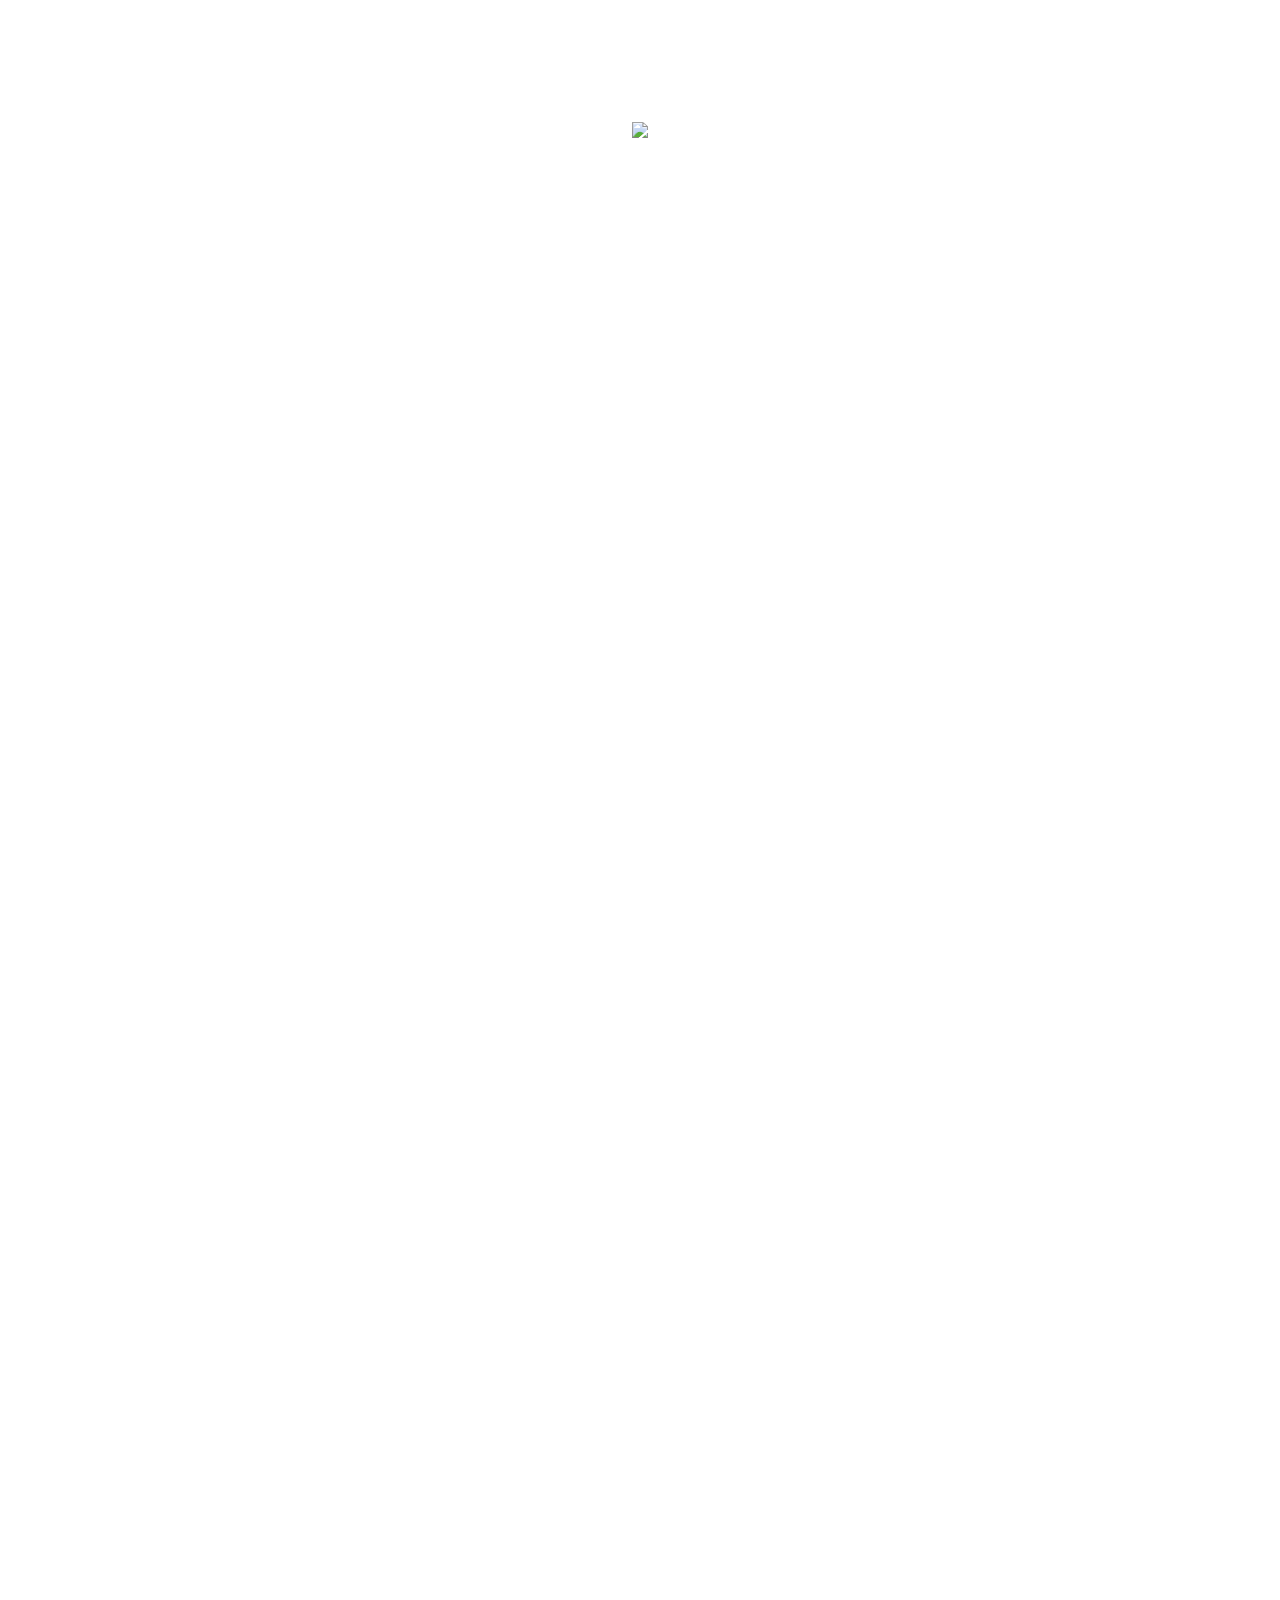
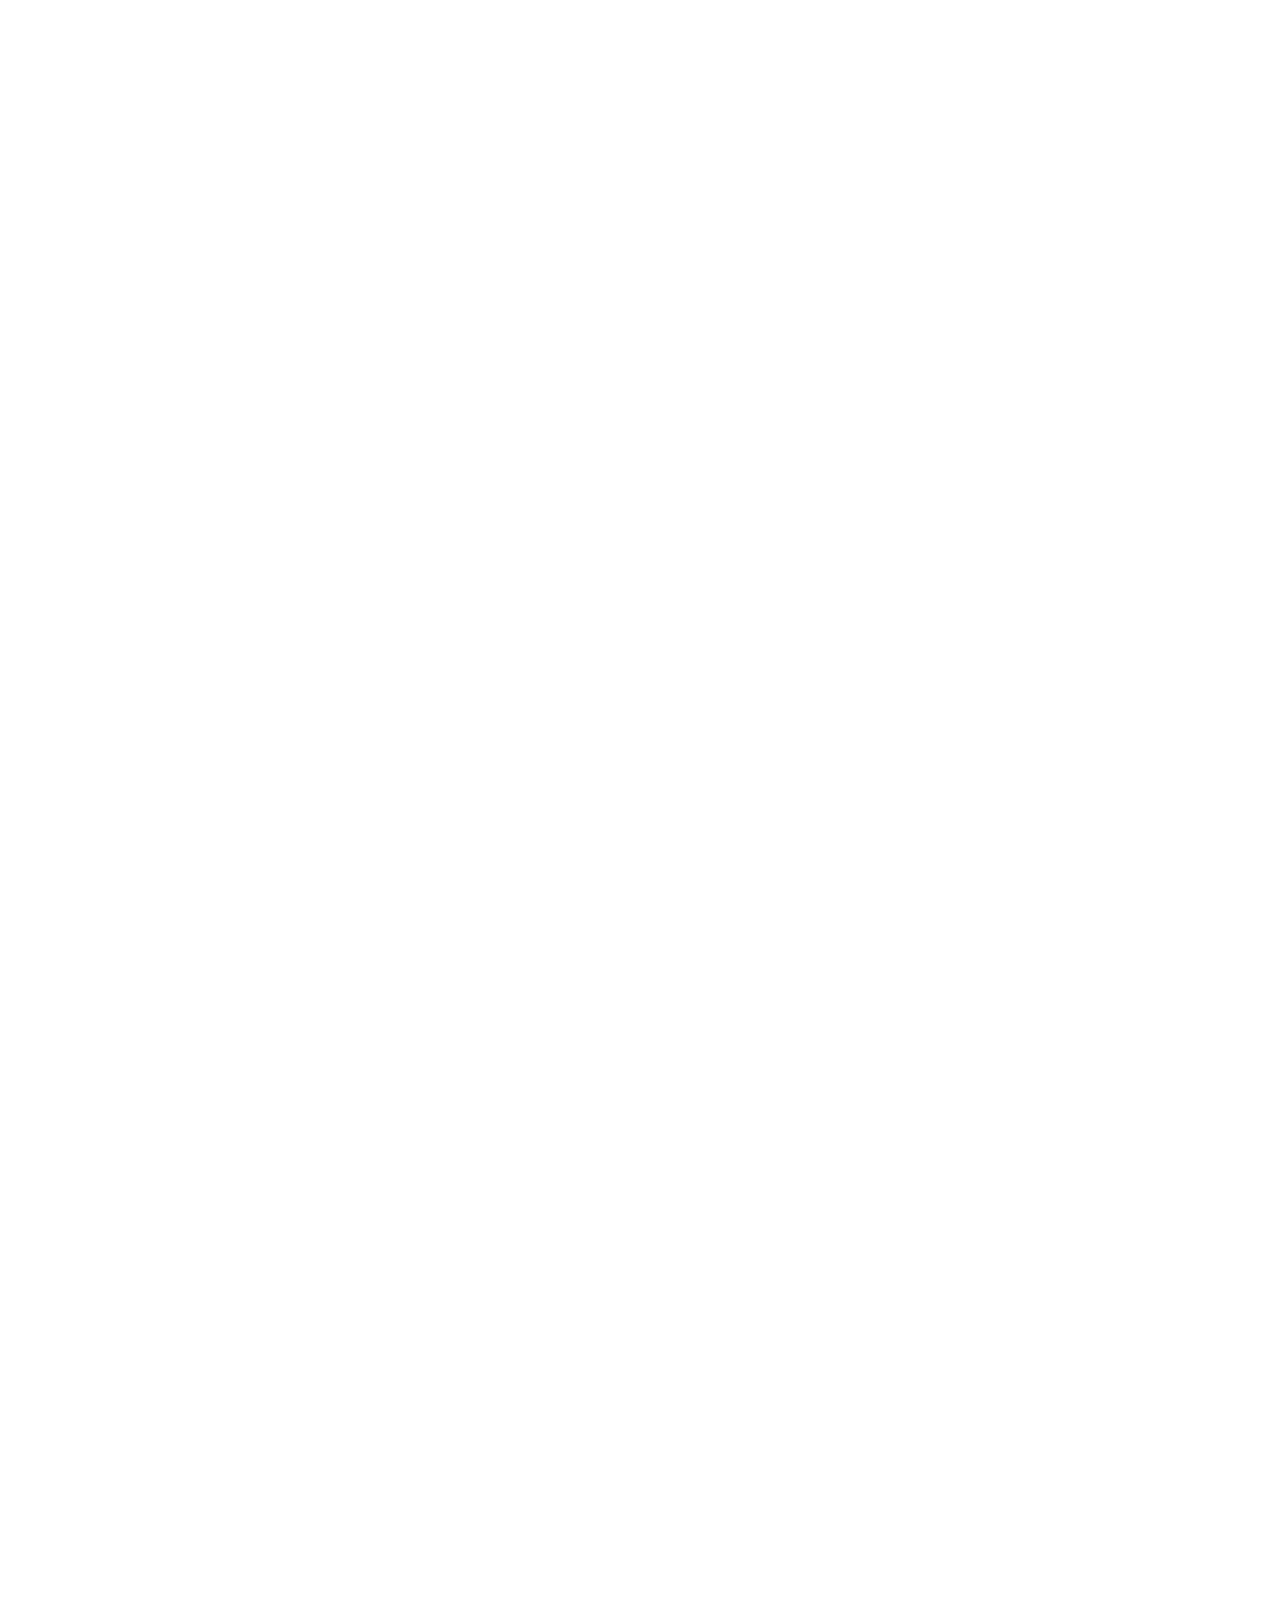
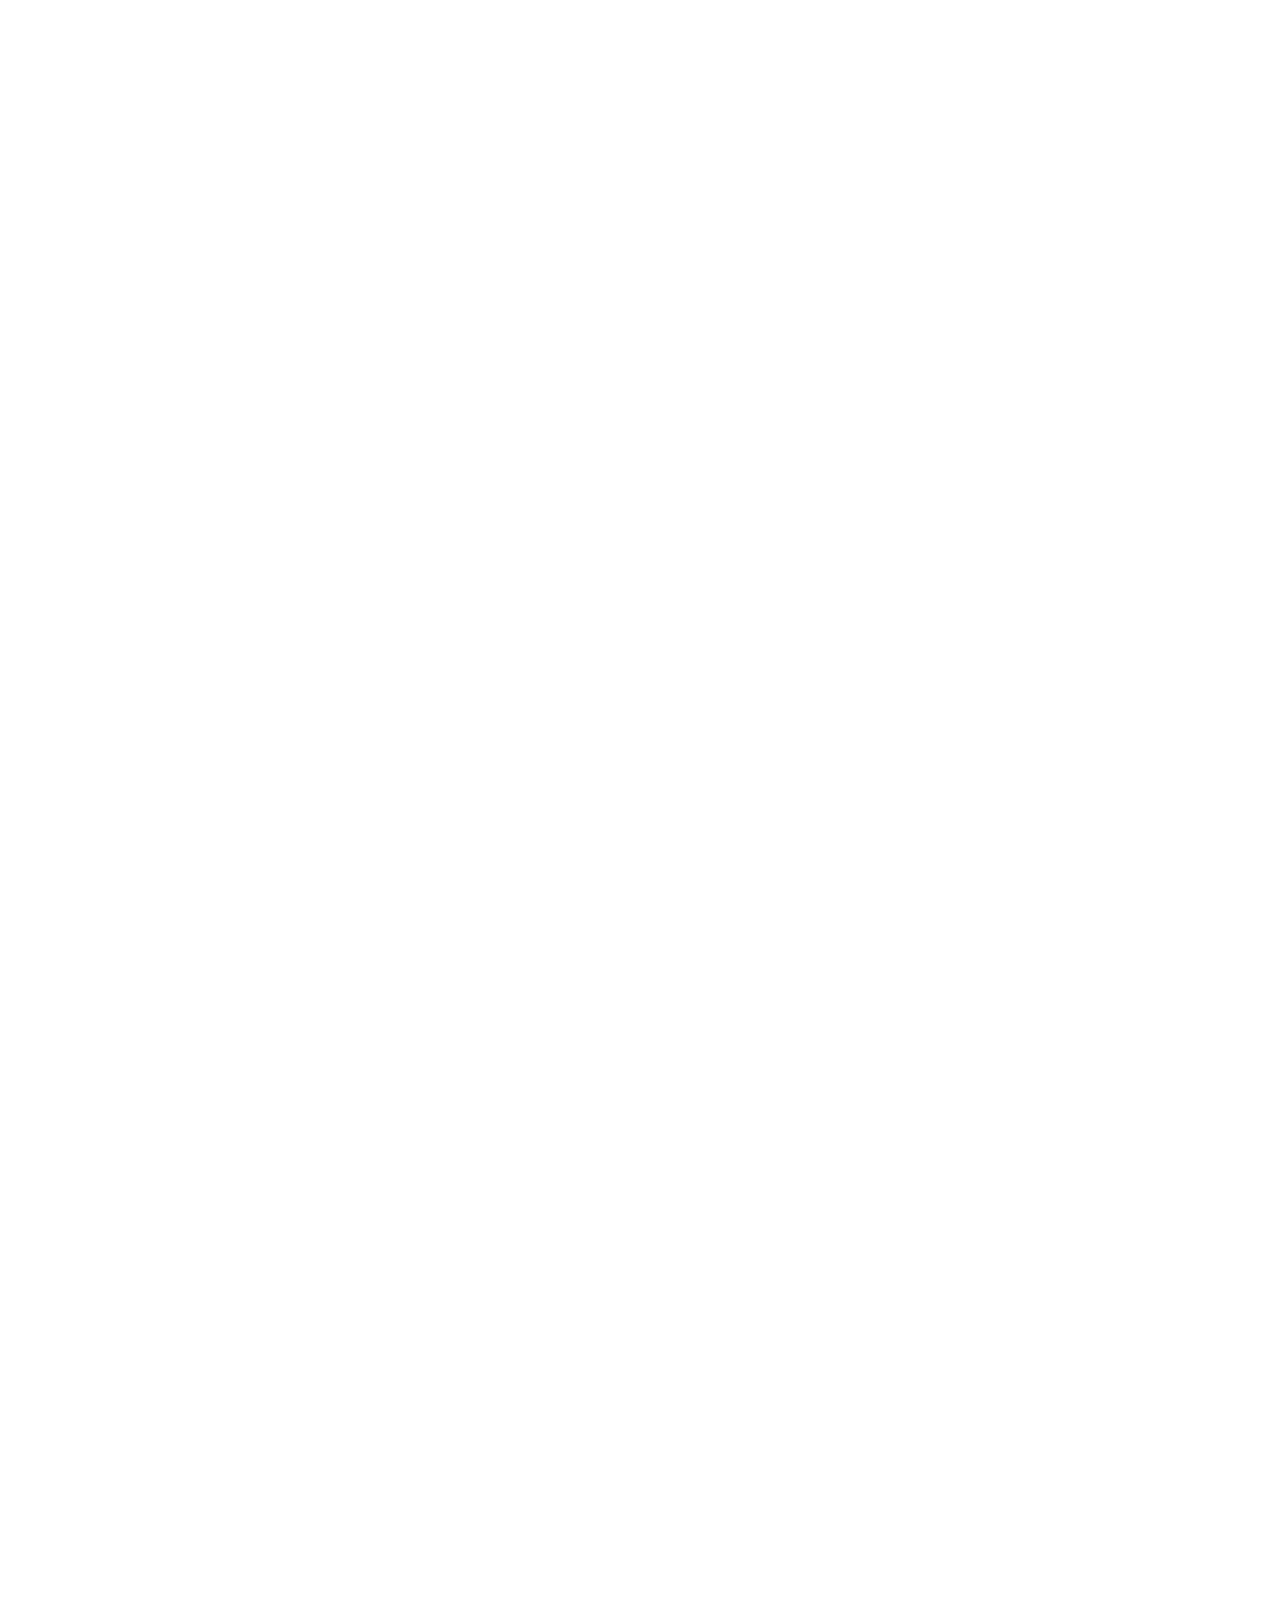
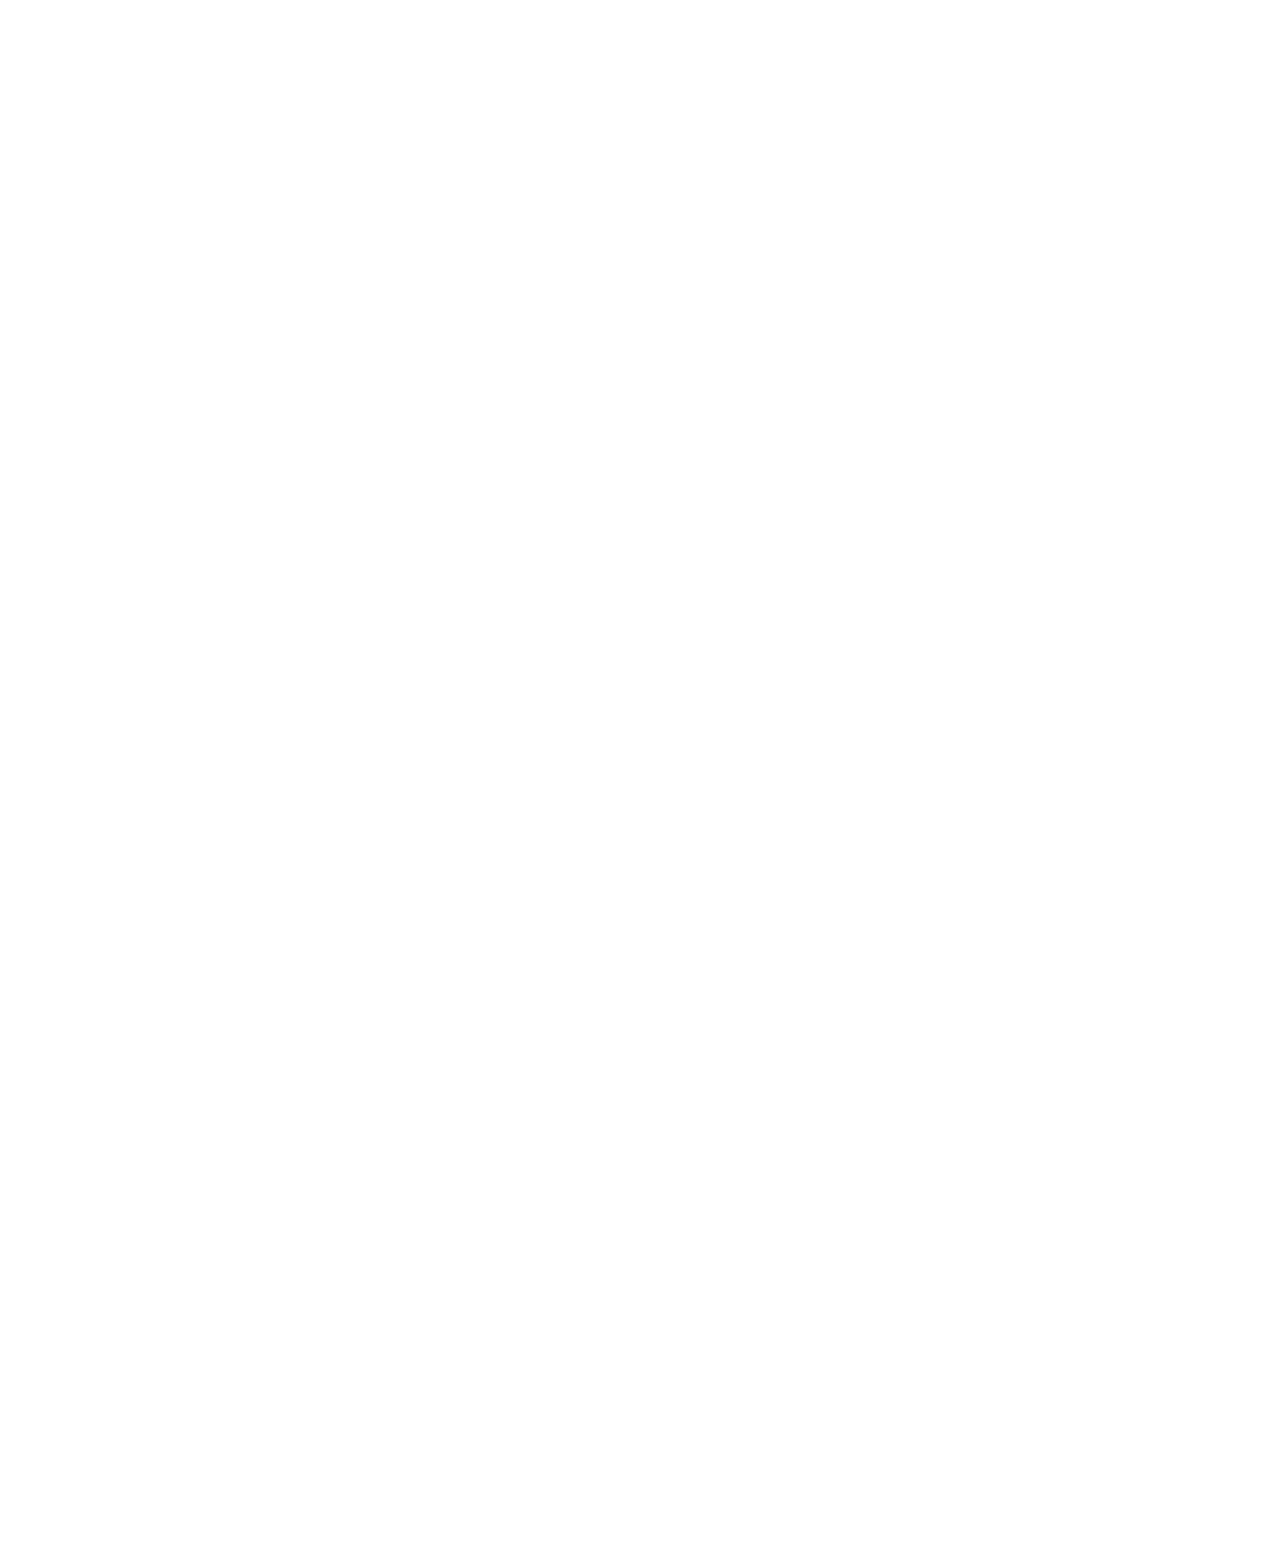
==== index.html @ 055105e3 "organised CSS files into a folder. Renamed background.html to index.html" ====
﻿<!DOCTYPE html>
<html lang="en">
<head>
	<title>Jay Chang: Background and Ambitions</title>
	<meta charset="utf-8" />
	<meta name="viewport" content="width=device-width,initial-scale=1.0" />
	<link href='http://fonts.googleapis.com/css?family=PT+Sans' rel='stylesheet' type='text/css'>
	<link rel="stylesheet" media="screen" href="CSS/reset.css" />
	<link rel="stylesheet" media="screen" href="CSS/screen.css" />
</head>

<body>

<article id="page">

	<article id="background">
		<center><img src="http://33.media.tumblr.com/d8997400b474a3edff285594b8d3fe7a/tumblr_n7iwokSAhJ1rv4mkjo1_1280.jpg"></center>
	</article>

	<article id="header">
		<h1>Jay</h1>
		<h1>Chang</h1>
		<h2>ˇ</h2>
		<h3>Background and Ambitions</h3>
	</article>

<p>
I was born in South Korea, where I spent the following 12 years in 5 different houses. Although we didn't intend to, due to uncontrollable reasons, we had to move often. When I was 13, just finished with my first year of middle school, my father was offered a contract to work in Istanbul, Turkey for five years. We as a family took the opportunity. So since then I studied, and graduated from a british international school, until I came here to IIT to study architecture.
</p>

<p>
My experience of web design began when I was young. As part of school curriculum, I used dreamweaver to create a multi-page website that was never actually hosted. Apart from web design, I have tinkered with iOS for several years, having jailbroken and customised several apple devices to my heart's content. Figuring out which .png file changed what UI element, and the way in which they scaled and affected each other was somehow fascinating to me. I ended up producing a few themes for iOS device, one of which gathered a surprising 17k views.
</p>

<p>
Hardware wise, I was lucky to have a father who encouraged me to play with expensive electronics (which my mom didn't really agree on). As a result, I am rather experienced with building and fixing desktop computers from individual parts, in fact I always encourage my friends to do the same.
</p>

<p>
More recently, I've established my web presence with help of tumblr, on which I regularly posted my photographs. At the beginning, I searched the vast web for a theme that wasn't ridiculous. Unfortunately, every one of them had something wrong. The title was too big, the pictures were too small, the captions were off, and so on and on and on and on. So I took the matter into my own hands, and started to play with the raw html. I changed one number to see what that changed. I deleted lines to see what that did.
</p>

<p>
Eventually I somewhat understood the basics of html. The way in which < div class=:"sidebar" > worked, the way in which  "-webkit-transition: opacity .1s ease;"  made the caption fade in and out, and the difference between "position: absolute" and "position: relative".
</p>

<p>
What I wish to accomplish through this course is simple; to be able to design and write aesthetic and functional html theme for my website, and share the work for free. The theme must be accessible from all types of web enabled machines, and user friendly on all screen sizes.
</p>

<p>
Currently my website is at <a href="http://6squarefeet.me/">6squarefeet.me</a> and hopefully I will be able to update it along the course.
</p>

<p>

</p>

</article>

</body>
</html>
---- CSS/screen.css ----
/* load google font */

		@import url(http://fonts.googleapis.com/css?family=PT+Sans);


		html {
			-webkit-text-size-adjust: 100%;
			-moz-text-size-adjust: 100%;
			-ms-text-size-adjust: 100%;
			font-family: 'PT Sans';
			text-size-adjust: 100%
			font-size: 18px;
			line-height: 24px;

}

		h1 {
			font-size: 10em;
			font-weight: bold;
			font-height: 15em;
			color: #FFFFFF;
			text-transform: uppercase;
			text-align: center;
			padding-top: 22.5%;

}

		h2 {
			font-size: 5em;
			color: #FFFFFF;
			text-align: center;
			padding-top: 20%;
}

		h3 {
			font-size: 42px;
			font-weight: bold;
     			color: #FFFFFF;
			text-transform: uppercase;
			text-align: center;
			padding-top: 35%;
}

		p {
			color: #FFFFFF;
			text-align: left;
			padding-top: 85%;
			padding-bot: 100%;
}
		a {
			color: #FFFFFF;
}



/* changes link hover color to grey */

		a:hover {
			color: #707070;
}

		#header{
			position: relative;
			margin-top: 20%;
}

		#background{
			position: fixed;
			margin-left: auto;
			margin-right: auto;
			left: 0;
			right: 0;
			width: 100%;
			z-index: -1;
}

		html, body {
			positoin: absolute;
			margin-left: auto;
			margin-right: auto;
			left: 0;
			right: 0;
			height: 100%;
			width: 75%;
			max-width: 800px;
}


/* limits the page from going super widw */

		#content{
			max-width: 640px;
}


/* media query. Depending on screen size, the following style gets applied */

	@media all and (min-width: 900px) {
		h1{
			font-size: 10em;
	}
		h3{
			font-size: 30px;
			font-height: 30px;
	}
		p{
			margin-bottom: 15%;
	}
}

	@media all and (max-width: 899px) and (min-width: 630px) {
		h1{
			color: "white";
			font-size: 6em;
			font-height: 6em;
	}
		h2{
			font-size: 4em;
	}
		h3{
			font-size: 25px;
			font-height:25px;
	}
		p{
			margin-bottom: 25%;
	}
}

	@media all and (max-width: 629px) and (min-width: 250px) {
		html, body {
			width: 85%;
	}
		#header{
			position: relative;
			margin-top: 0;
	}

		h1{
			font-size: 3.5em;
			font-height: 3.5em;
			padding-top: 35%;
	}
		h2{
			font-size: 2em;
	}
		h3{
			font-size: 14px;
			font-height: 14px;
	}
		p{
			font-size: 12px;
			margin-bottom: 100%;
	}
}
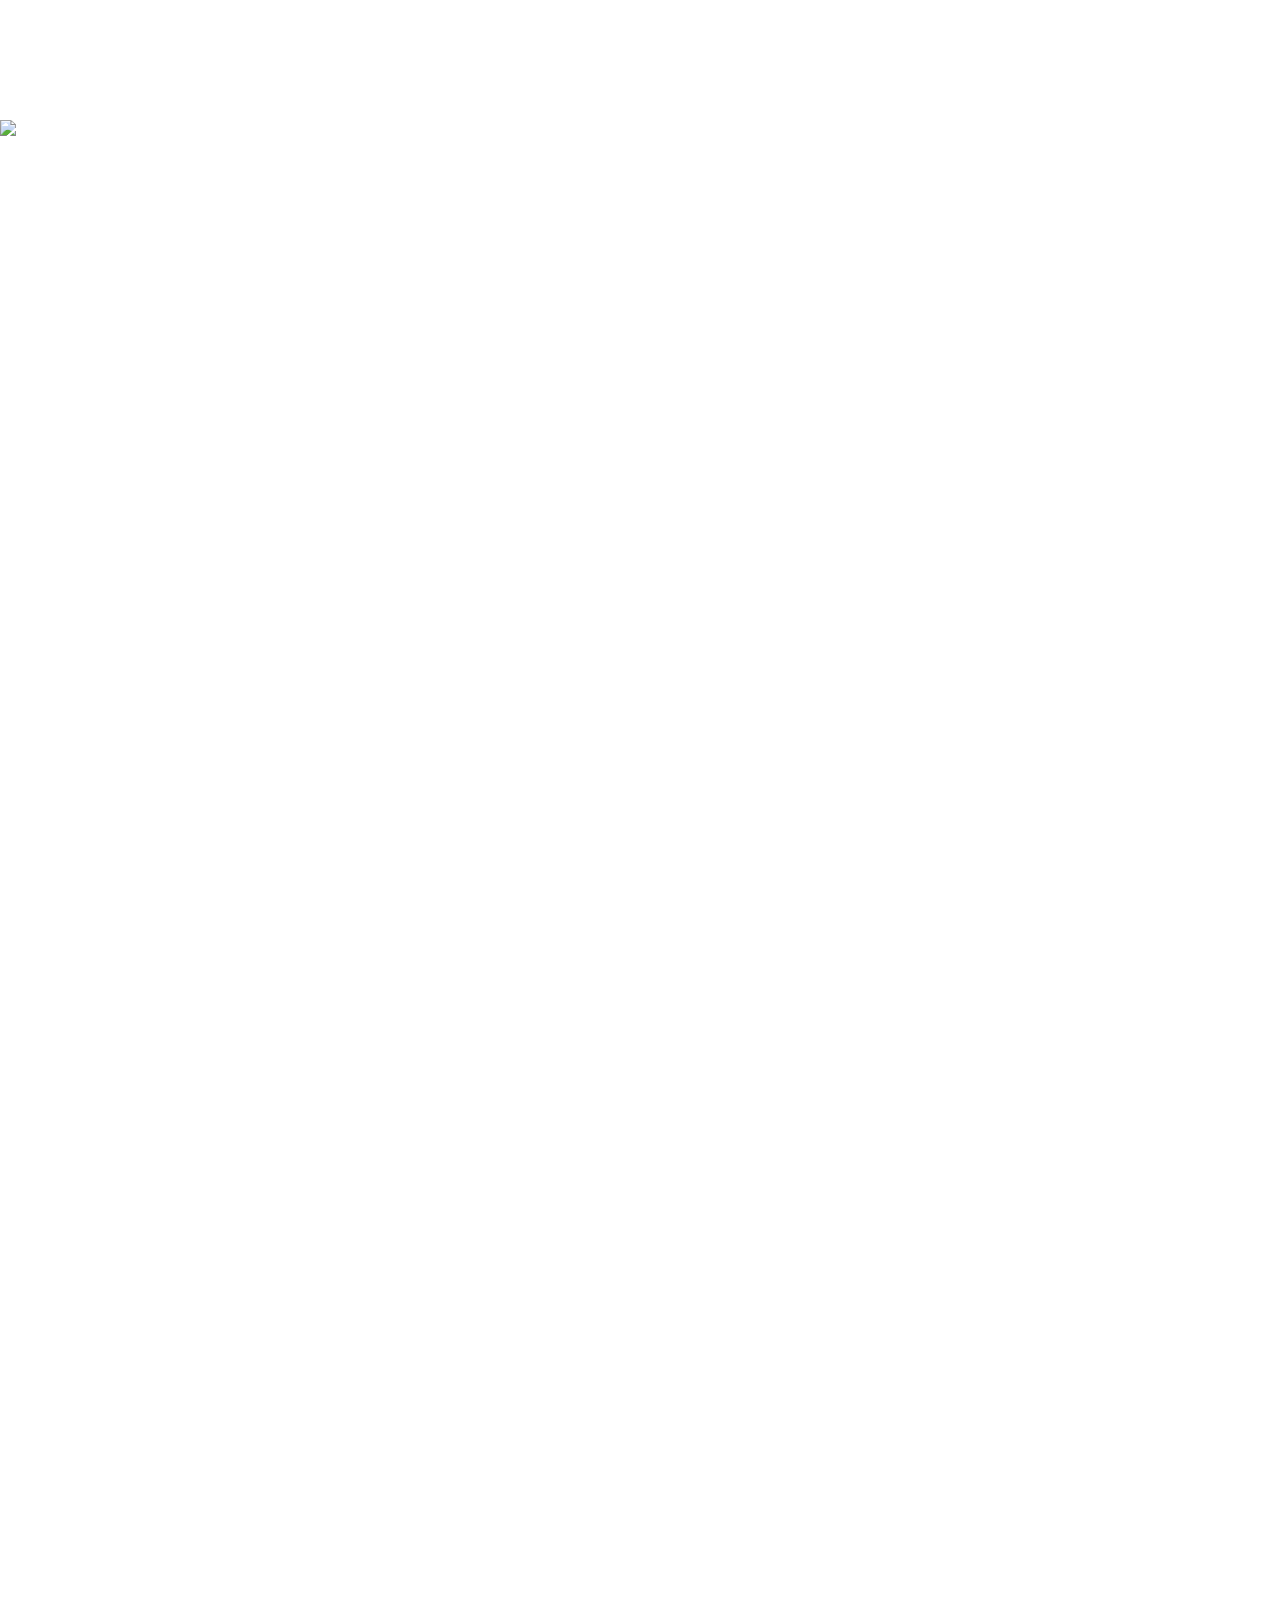
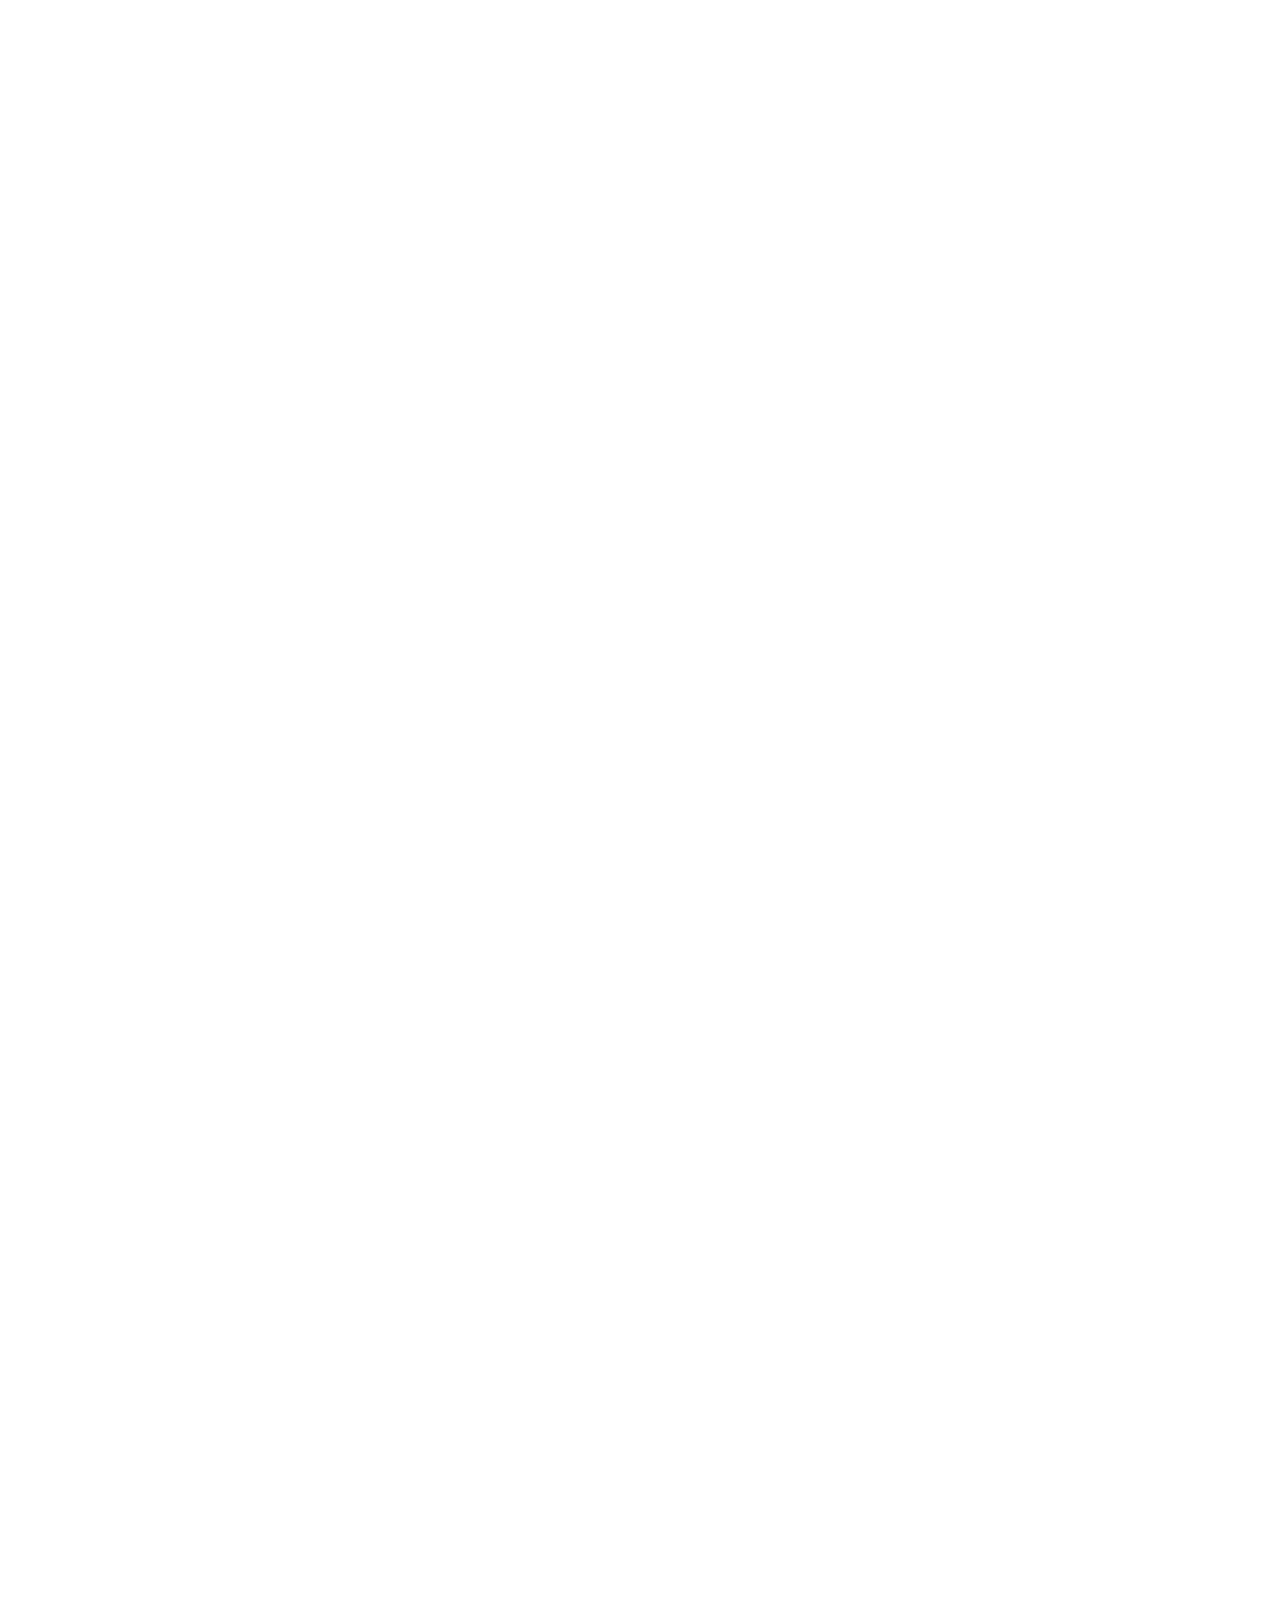
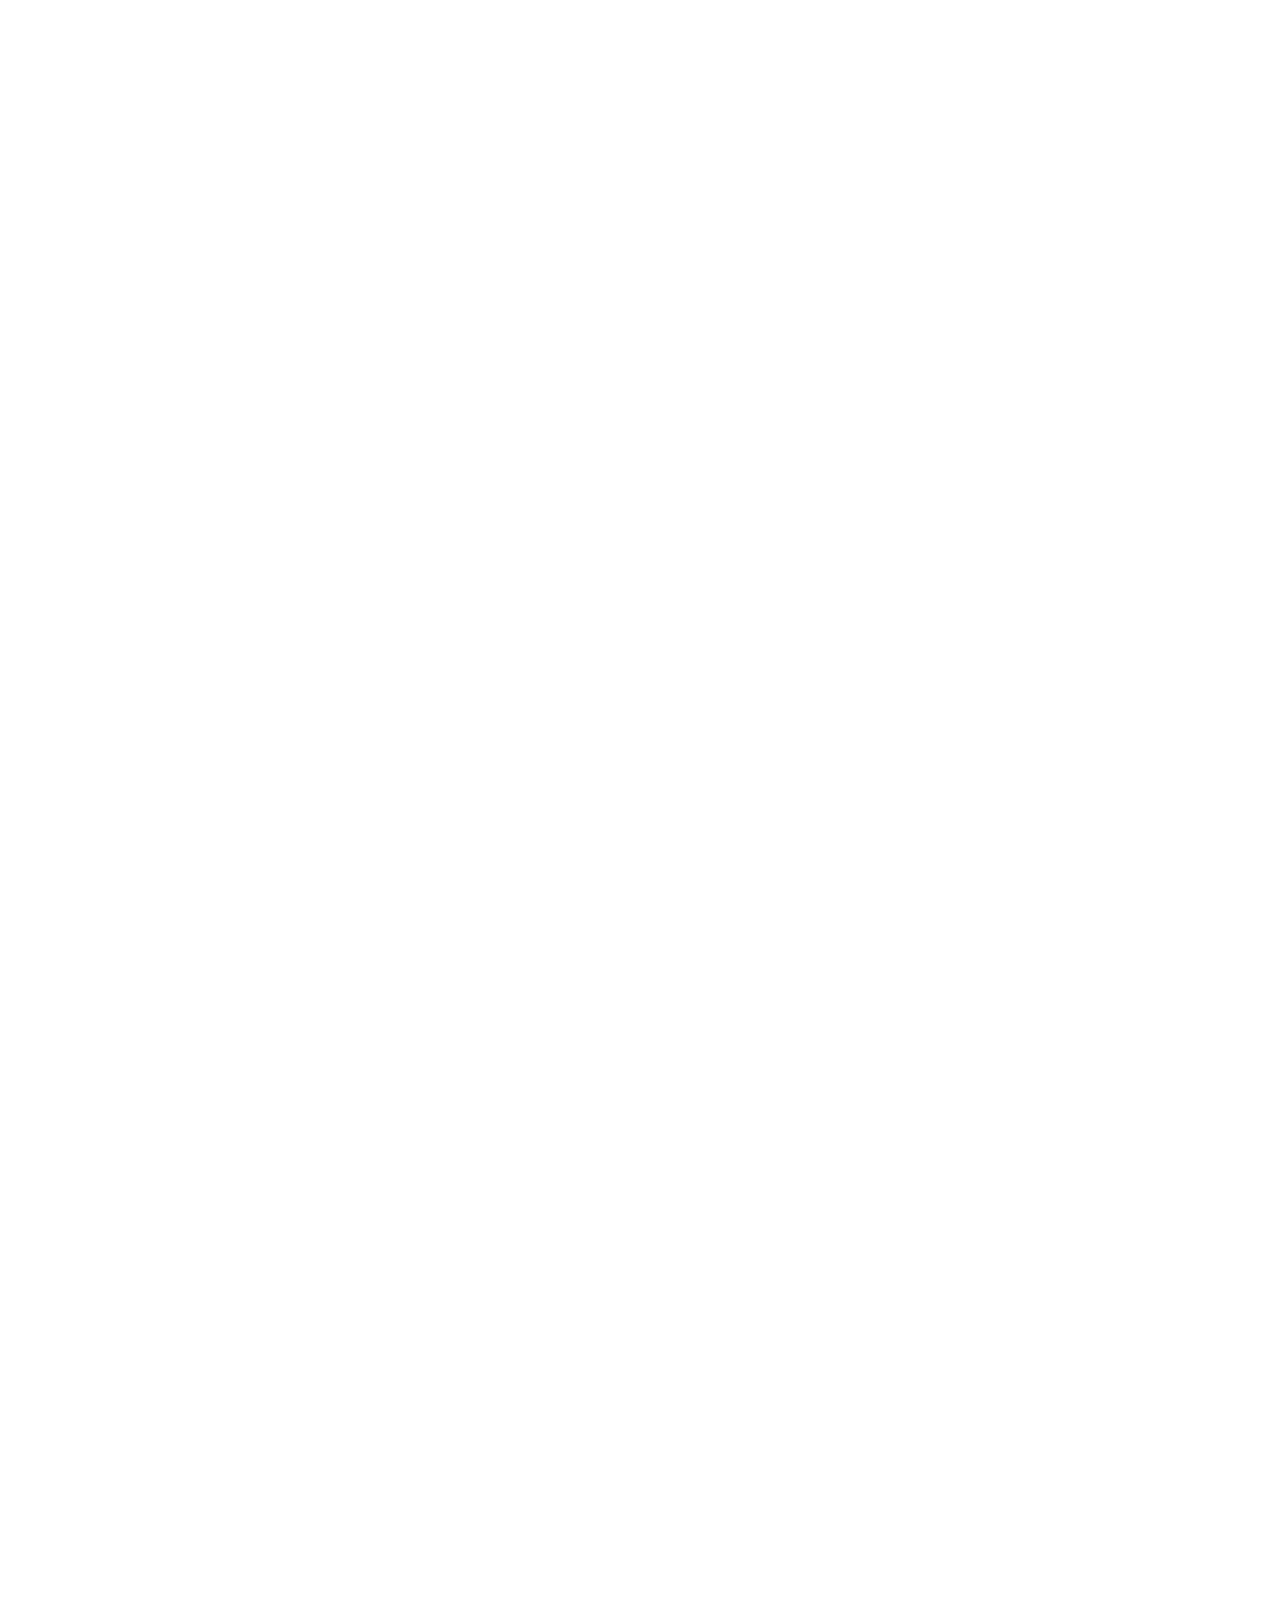
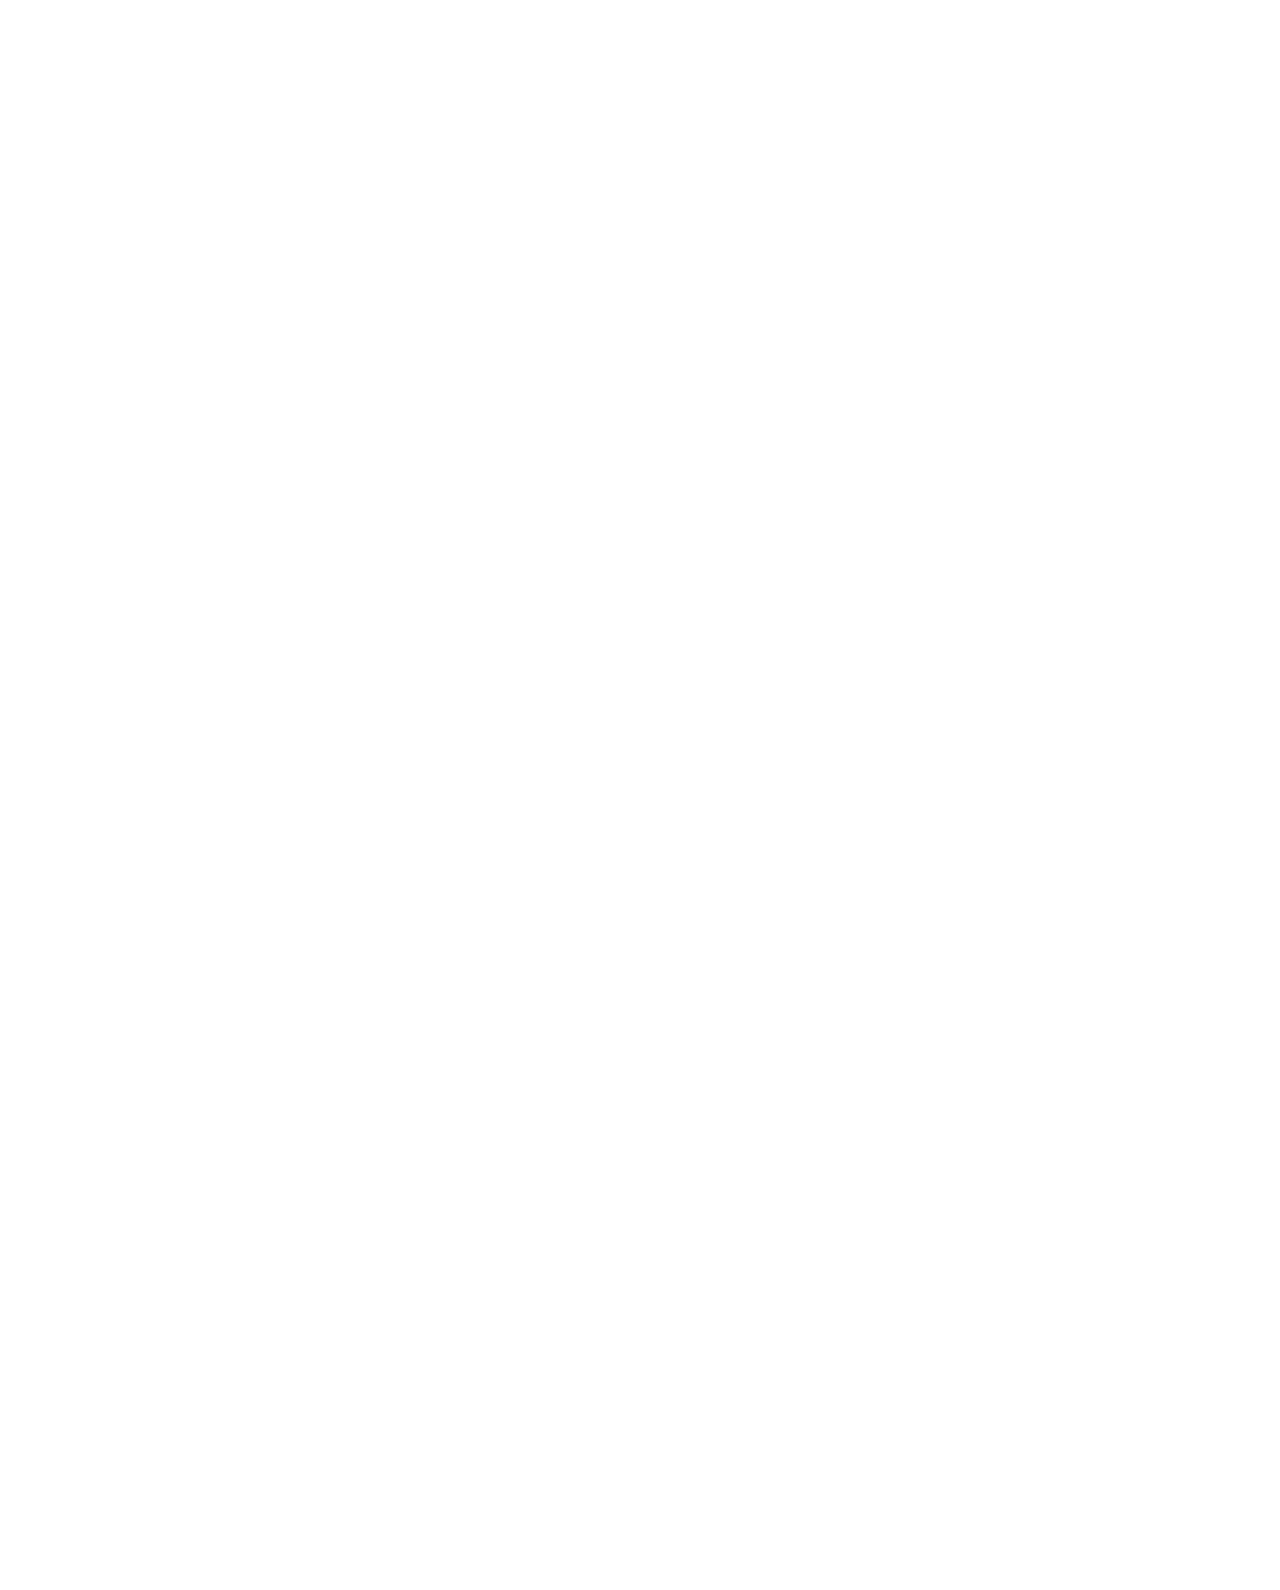
==== commit 07d74b47: "MAJOR UPDATE" ====
--- a/index.html
+++ b/index.html
@@ -14,7 +14,7 @@
 <article id="page">
 
 	<article id="background">
-		<center><img src="http://33.media.tumblr.com/d8997400b474a3edff285594b8d3fe7a/tumblr_n7iwokSAhJ1rv4mkjo1_1280.jpg"></center>
+		<center><img src="http://33.media.tumblr.com/d8997400b474a3edff285594b8d3fe7a/tumblr_n7iwokSAhJ1rv4mkjo1_1280.jpg" id="background"></center>
 	</article>
 
 	<article id="header">
--- a/CSS/screen.css
+++ b/CSS/screen.css
@@ -8,7 +8,7 @@
 			-moz-text-size-adjust: 100%;
 			-ms-text-size-adjust: 100%;
 			font-family: 'PT Sans';
-			text-size-adjust: 100%
+			text-size-adjust: 100%;
 			font-size: 18px;
 			line-height: 24px;
 
@@ -17,7 +17,6 @@
 		h1 {
 			font-size: 10em;
 			font-weight: bold;
-			font-height: 15em;
 			color: #FFFFFF;
 			text-transform: uppercase;
 			text-align: center;
@@ -45,7 +44,6 @@
 			color: #FFFFFF;
 			text-align: left;
 			padding-top: 85%;
-			padding-bot: 100%;
 }
 		a {
 			color: #FFFFFF;
@@ -75,7 +73,6 @@
 }
 
 		html, body {
-			positoin: absolute;
 			margin-left: auto;
 			margin-right: auto;
 			left: 0;
@@ -95,40 +92,37 @@
 
 /* media query. Depending on screen size, the following style gets applied */
 
-	@media all and (min-width: 900px) {
+	@media all and (min-width: 1100px) {
 		h1{
 			font-size: 10em;
 	}
 		h3{
 			font-size: 30px;
-			font-height: 30px;
 	}
 		p{
 			margin-bottom: 15%;
 	}
 }
 
-	@media all and (max-width: 899px) and (min-width: 630px) {
+	@media all and (max-width: 1099px) and (min-width: 730px) {
 		h1{
-			color: "white";
+			color: #FFFFFF;
 			font-size: 6em;
-			font-height: 6em;
 	}
 		h2{
 			font-size: 4em;
 	}
 		h3{
 			font-size: 25px;
-			font-height:25px;
 	}
 		p{
 			margin-bottom: 25%;
 	}
 }
 
-	@media all and (max-width: 629px) and (min-width: 250px) {
+	@media all and (max-width: 729px) and (min-width: 250px) {
 		html, body {
-			width: 85%;
+			width: 90%;
 	}
 		#header{
 			position: relative;
@@ -137,18 +131,16 @@
 
 		h1{
 			font-size: 3.5em;
-			font-height: 3.5em;
-			padding-top: 35%;
+			padding-top: 25%;
 	}
 		h2{
 			font-size: 2em;
 	}
 		h3{
-			font-size: 14px;
-			font-height: 14px;
+			font-size: 14px
 	}
 		p{
 			font-size: 12px;
-			margin-bottom: 100%;
+			margin-bottom: 80%;
 	}
 }
